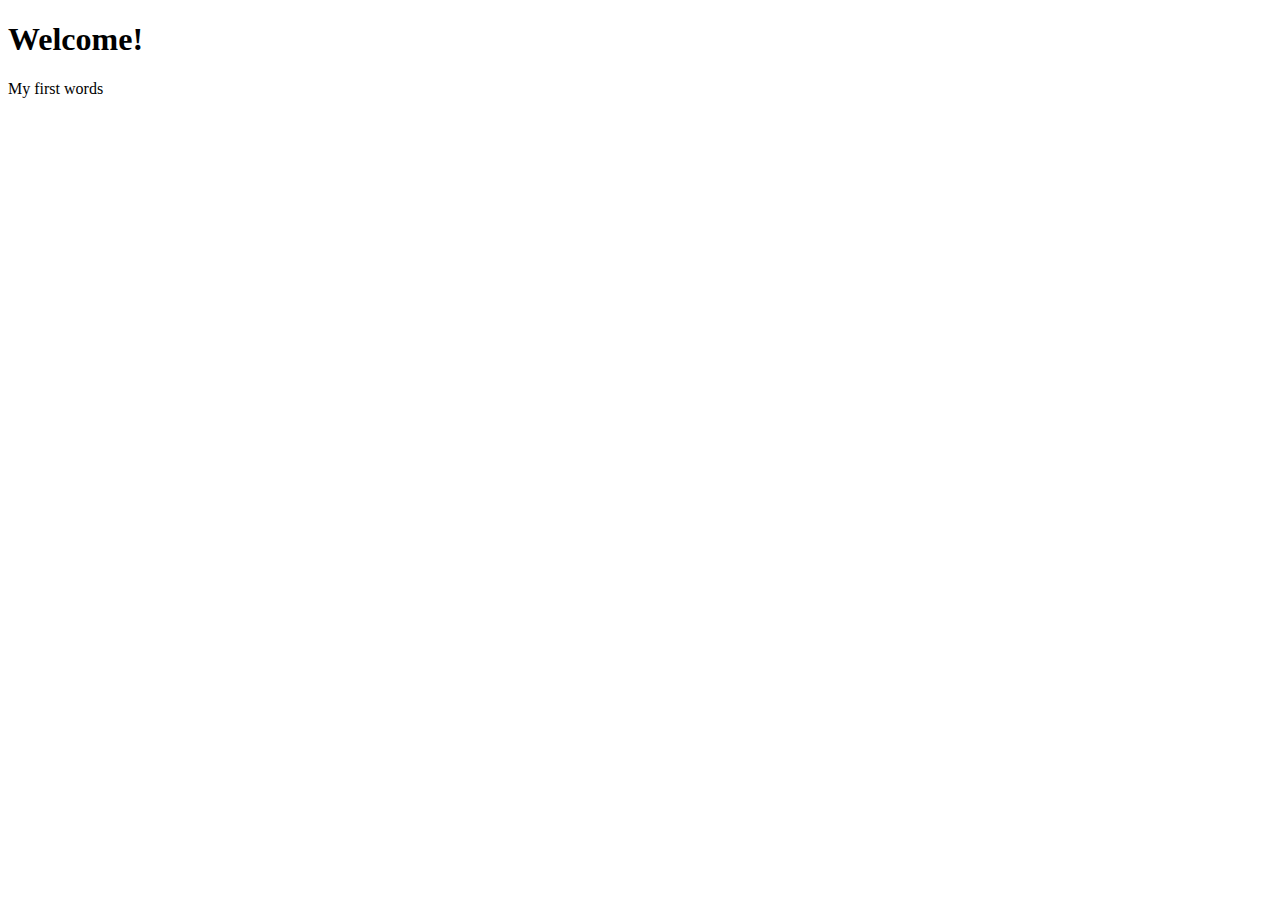
==== HTML + CSS/index.html @ 1b6e92e6 "HTML and Css" ====
<!DOCTYPE html>
<html lang="en">

<head>
    <meta charset="UTF-8" />
    <meta http-equiv="X-UA-Compatible" content="IE=edge" />
    <meta name="viewport" content="width=device-width, initial-scale=1.0" />
    <title>Home</title>
</head>

<body>
    <h1>Welcome!</h1>
    <p>My first words</p> 
    <p></p>

</body>

</html>
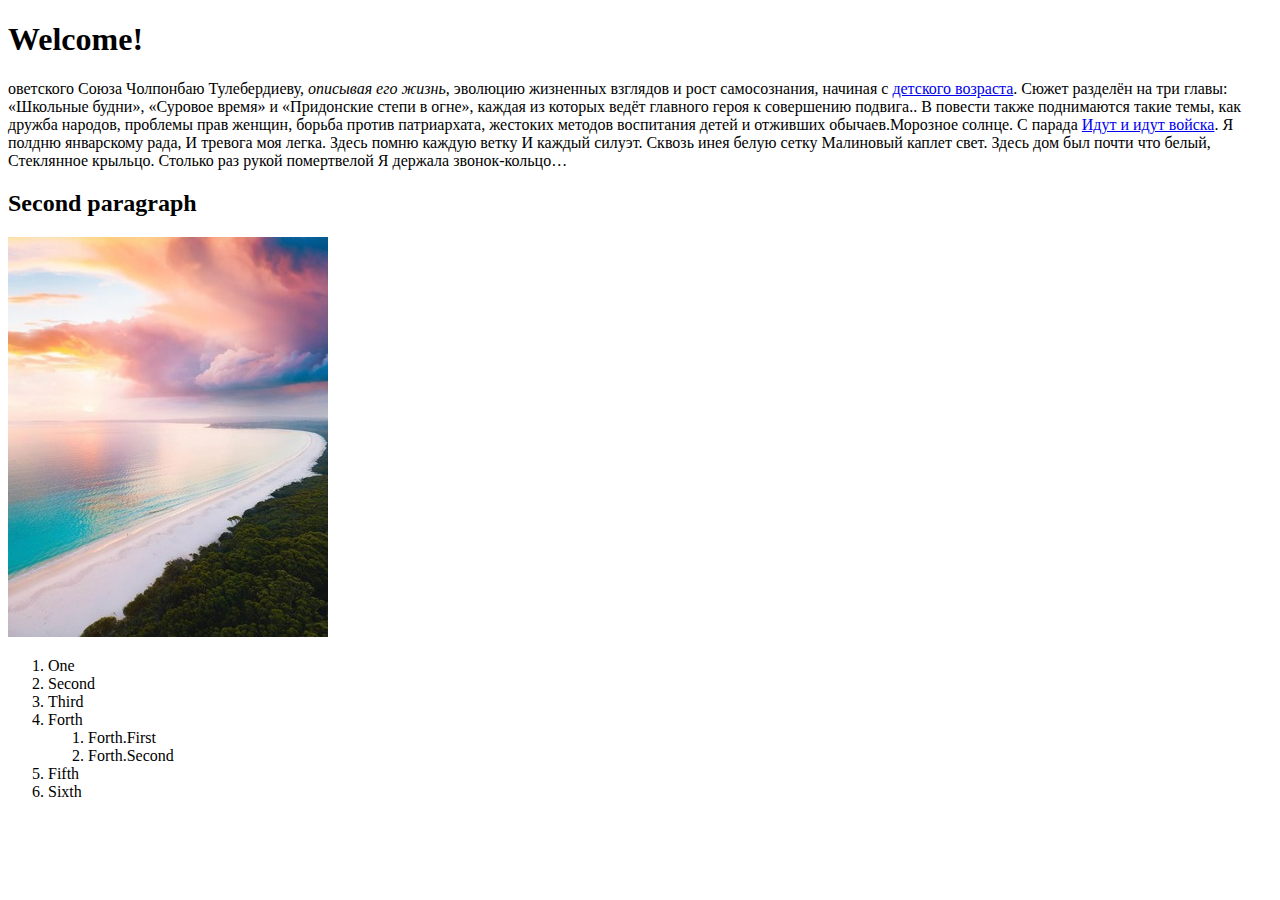
==== commit 5c219c37: "-feat:html and css" ====
--- a/HTML + CSS/index.html
+++ b/HTML + CSS/index.html
@@ -6,13 +6,54 @@
     <meta http-equiv="X-UA-Compatible" content="IE=edge" />
     <meta name="viewport" content="width=device-width, initial-scale=1.0" />
     <title>Home</title>
+    <link rel="stylesheet" href="static/styles/style.css">
+
+
 </head>
 
 <body>
     <h1>Welcome!</h1>
-    <p>My first words</p> 
-    <p></p>
+
+    <p>
+        оветского Союза Чолпонбаю Тулебердиеву, <span>описывая его жизнь</span>, эволюцию жизненных взглядов и рост самосознания,
+        начиная с <a href="https://www.google.com" target="_blank">детского возраста</a>. Сюжет разделён на три главы: «Школьные будни», «Суровое время» и «Придонские степи
+        в огне», каждая из  которых ведёт главного героя к совершению подвига.. В повести также поднимаются такие темы,
+        как дружба народов, проблемы прав женщин, борьба против патриархата, жестоких методов воспитания детей и
+        отживших обычаев.Морозное солнце. С парада
+        <a href="#">Идут и идут войска</a>.
+        Я полдню январскому рада,
+        И тревога моя легка.
+        
+        Здесь помню каждую ветку
+        И каждый силуэт.
+        Сквозь инея белую сетку
+        Малиновый каплет свет.
+        
+        Здесь дом был почти что белый,
+        Стеклянное крыльцо.
+        Столько раз рукой помертвелой
+        Я держала звонок-кольцо…
+    </p>
+
+    <h2>Second paragraph</h2>
+
+<img src="static/images/sunset.jpg" alt="Beautiful">
+
+    <ol>
+        <li>One</li>
+        <li>Second</li>
+        <li>Third</li>
+        <li>Forth
+            <ol>
+                <li>Forth.First</li>
+                <li>Forth.Second</li>
+            </ol>
+        </li>
+        <li>Fifth</li>
+        <li>Sixth</li>
+        
+    </ol>
 
 </body>
 
-</html>+</html>
--- a/HTML + CSS/static/styles/style.css
+++ b/HTML + CSS/static/styles/style.css
@@ -0,0 +1,6 @@
+span{
+    font-style: italic;
+ 
+
+}
+
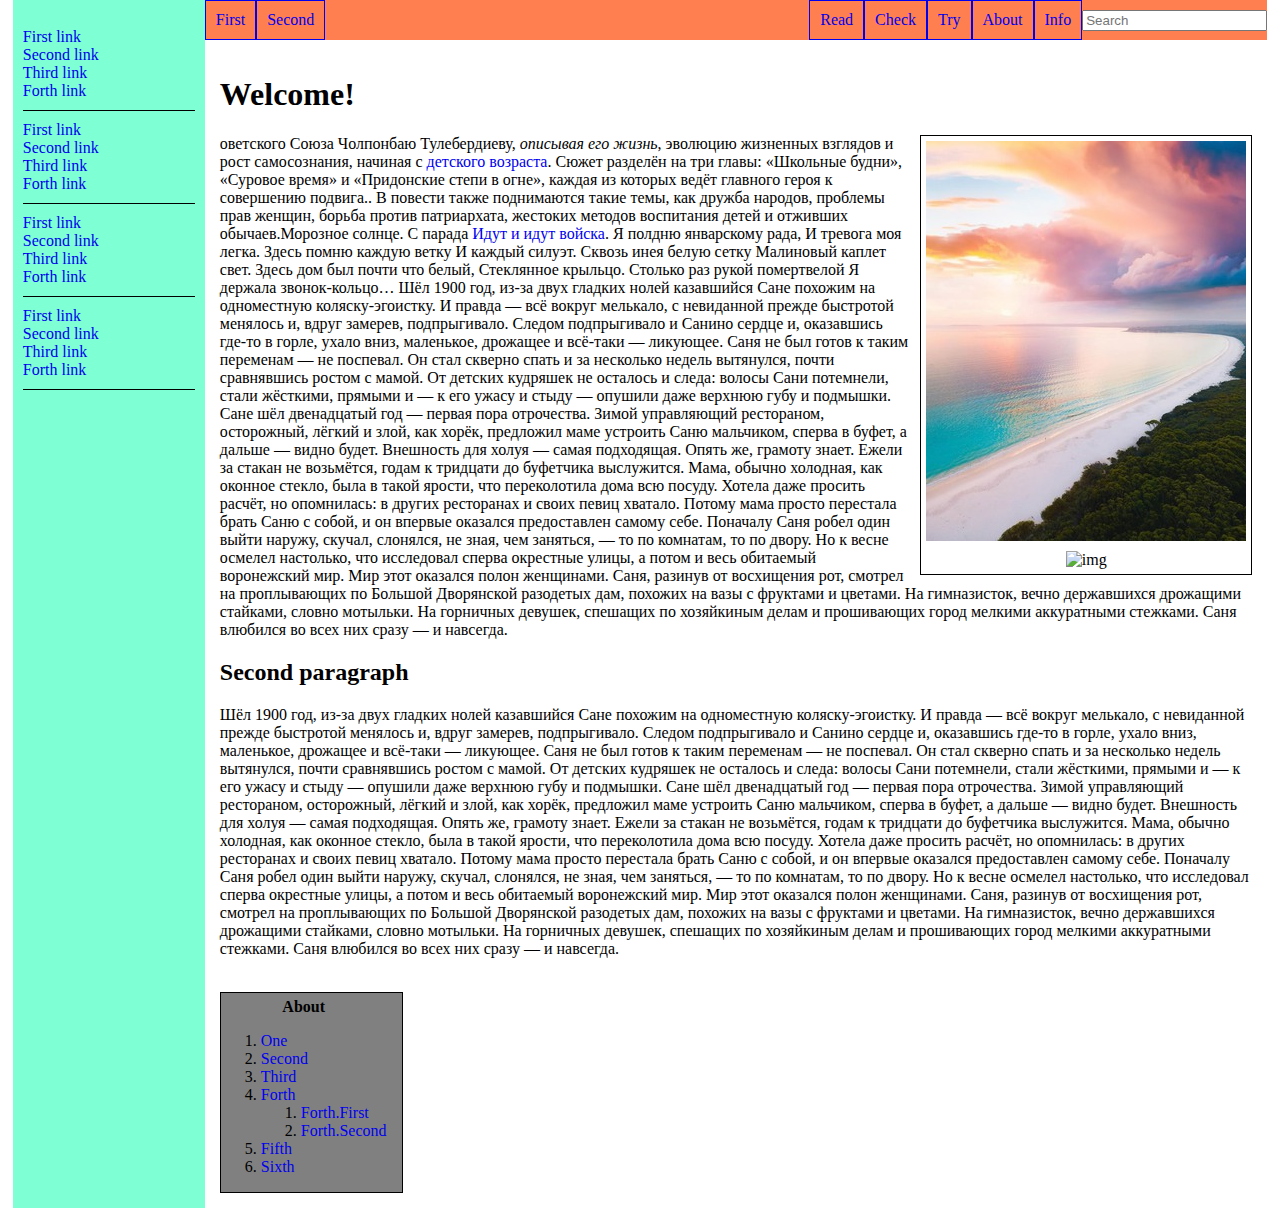
==== commit 815c82dc: "-feat: update html and css" ====
--- a/HTML + CSS/index.html
+++ b/HTML + CSS/index.html
@@ -9,51 +9,198 @@
     <link rel="stylesheet" href="static/styles/style.css">
 
 
+    <style>
+        a
+        {
+            text-decoration: none;
+        }
+    </style>
 </head>
 
 <body>
-    <h1>Welcome!</h1>
-
-    <p>
-        оветского Союза Чолпонбаю Тулебердиеву, <span>описывая его жизнь</span>, эволюцию жизненных взглядов и рост самосознания,
-        начиная с <a href="https://www.google.com" target="_blank">детского возраста</a>. Сюжет разделён на три главы: «Школьные будни», «Суровое время» и «Придонские степи
-        в огне», каждая из  которых ведёт главного героя к совершению подвига.. В повести также поднимаются такие темы,
-        как дружба народов, проблемы прав женщин, борьба против патриархата, жестоких методов воспитания детей и
-        отживших обычаев.Морозное солнце. С парада
-        <a href="#">Идут и идут войска</a>.
-        Я полдню январскому рада,
-        И тревога моя легка.
+
+<div class="page">
+    
+    <div class="header">
+        <div>
+            <img src="https://upload.wikimedia.org/wikipedia/commons/d/de/Wikipedia_Logo_1.0.png" alt="">
+
+        </div>
+
+        <ul>
+            <li><a href = "#"> First link</a></li>
+            <li><a href="#"> Second link</a></li>
+            <li><a href="#"> Third link</a></li>
+            <li> <a href="#">Forth link</a> </li>
+        </ul>
+        <ul>
+            <li><a href = "#"> First link</a></li>
+            <li><a href="#"> Second link</a></li>
+            <li><a href="#"> Third link</a></li>
+            <li> <a href="#">Forth link</a> </li>
+        </ul>
+        <ul>
+            <li><a href = "#"> First link</a></li>
+            <li><a href="#"> Second link</a></li>
+            <li><a href="#"> Third link</a></li>
+            <li> <a href="#">Forth link</a> </li>
+        </ul>
+        <ul>
+            <li><a href = "#"> First link</a></li>
+            <li><a href="#"> Second link</a></li>
+            <li><a href="#"> Third link</a></li>
+            <li> <a href="#">Forth link</a> </li>
+        </ul>
+    </div>
+    
+    <div class="section">
         
-        Здесь помню каждую ветку
-        И каждый силуэт.
-        Сквозь инея белую сетку
-        Малиновый каплет свет.
-        
-        Здесь дом был почти что белый,
-        Стеклянное крыльцо.
-        Столько раз рукой помертвелой
-        Я держала звонок-кольцо…
-    </p>
-
-    <h2>Second paragraph</h2>
-
-<img src="static/images/sunset.jpg" alt="Beautiful">
-
-    <ol>
-        <li>One</li>
-        <li>Second</li>
-        <li>Third</li>
-        <li>Forth
-            <ol>
-                <li>Forth.First</li>
-                <li>Forth.Second</li>
-            </ol>
-        </li>
-        <li>Fifth</li>
-        <li>Sixth</li>
-        
-    </ol>
+        <div class="nav-container">
+    
+            <nav>
+                <ul>
+                    <li><a href="#"> First</a></li>
+                    <li><a href="#"> Second</a></li>
+                </ul>
+    
+            </nav>
+            <nav>
+                <ul>
+                    <li><a href="#"> Read</a></li>
+                    <li><a href="#"> Check</a></li>
+                    <li><a href="#"> Try</a></li>
+                    <li><a href="#"> About</a></li>
+                    <li><a href="#"> Info</a></li>
+                    <input type="text" placeholder="Search">
+                </ul>
+                
+            </nav>
+    
+        </div>
+    
+        <div class="text-page">
+            <h1>Welcome!</h1>
+            <div class="img-container">
+                <div>
+                    <img src="static/images/sunset.jpg" alt="Beautiful">
+                    <img class="bottomlogo"
+                        src="https://upload.wikimedia.org/wikipedia/commons/thumb/6/61/HTML5_logo_and_wordmark.svg/300px-HTML5_logo_and_wordmark.svg.png"
+                        alt="img">
+                </div>
+    
+            </div>
+            <p>
+                оветского Союза Чолпонбаю Тулебердиеву, <span>описывая его жизнь</span>, эволюцию жизненных взглядов и рост
+                самосознания,
+                начиная с <a href="https://www.google.com" target="_blank">детского возраста</a>. Сюжет разделён на три
+                главы: «Школьные будни», «Суровое время» и «Придонские степи
+                в огне», каждая из которых ведёт главного героя к совершению подвига.. В повести также поднимаются такие
+                темы,
+                как дружба народов, проблемы прав женщин, борьба против патриархата, жестоких методов воспитания детей и
+                отживших обычаев.Морозное солнце. С парада
+                <a href="#">Идут и идут войска</a>.
+                Я полдню январскому рада,
+                И тревога моя легка.
+    
+                Здесь помню каждую ветку
+                И каждый силуэт.
+                Сквозь инея белую сетку
+                Малиновый каплет свет.
+    
+                Здесь дом был почти что белый,
+                Стеклянное крыльцо.
+                Столько раз рукой помертвелой
+                Я держала звонок-кольцо…
+    
+                Шёл 1900 год, из-за двух гладких нолей казавшийся Сане похожим на одноместную коляску-эгоистку. И правда —
+                всё вокруг мелькало, с невиданной прежде быстротой менялось и, вдруг замерев, подпрыгивало. Следом
+                подпрыгивало и Санино сердце и, оказавшись где-то в горле, ухало вниз, маленькое, дрожащее и всё-таки —
+                ликующее. Саня не был готов к таким переменам — не поспевал. Он стал скверно спать и за несколько недель
+                вытянулся, почти сравнявшись ростом с мамой. От детских кудряшек не осталось и следа: волосы Сани потемнели,
+                стали жёсткими, прямыми и — к его ужасу и стыду — опушили даже верхнюю губу и подмышки.
+    
+                Сане шёл двенадцатый год — первая пора отрочества. Зимой управляющий рестораном, осторожный, лёгкий и злой,
+                как хорёк, предложил маме устроить Саню мальчиком, сперва в буфет, а дальше — видно будет. Внешность для
+                холуя — самая подходящая. Опять же, грамоту знает. Ежели за стакан не возьмётся, годам к тридцати до
+                буфетчика выслужится.
+    
+                Мама, обычно холодная, как оконное стекло, была в такой ярости, что переколотила дома всю посуду. Хотела
+                даже просить расчёт, но опомнилась: в других ресторанах и своих певиц хватало. Потому мама просто перестала
+                брать Саню с собой, и он впервые оказался предоставлен самому себе. Поначалу Саня робел один выйти наружу,
+                скучал, слонялся, не зная, чем заняться, — то по комнатам, то по двору. Но к весне осмелел настолько, что
+                исследовал сперва окрестные улицы, а потом и весь обитаемый воронежский мир.
+    
+                Мир этот оказался полон женщинами.
+    
+                Саня, разинув от восхищения рот, смотрел на проплывающих по Большой Дворянской разодетых дам, похожих на
+                вазы с фруктами и цветами. На гимназисток, вечно державшихся дрожащими стайками, словно мотыльки. На
+                горничных девушек, спешащих по хозяйкиным делам и прошивающих город мелкими аккуратными стежками.
+    
+                Саня влюбился во всех них сразу — и навсегда.
+    
+    
+            </p>
+    
+            <h2>Second paragraph</h2>
+    
+            <p>
+                Шёл 1900 год, из-за двух гладких нолей казавшийся Сане похожим на одноместную коляску-эгоистку. И правда —
+                всё вокруг мелькало, с невиданной прежде быстротой менялось и, вдруг замерев, подпрыгивало. Следом
+                подпрыгивало и Санино сердце и, оказавшись где-то в горле, ухало вниз, маленькое, дрожащее и всё-таки —
+                ликующее. Саня не был готов к таким переменам — не поспевал. Он стал скверно спать и за несколько недель
+                вытянулся, почти сравнявшись ростом с мамой. От детских кудряшек не осталось и следа: волосы Сани потемнели,
+                стали жёсткими, прямыми и — к его ужасу и стыду — опушили даже верхнюю губу и подмышки.
+    
+                Сане шёл двенадцатый год — первая пора отрочества. Зимой управляющий рестораном, осторожный, лёгкий и злой,
+                как хорёк, предложил маме устроить Саню мальчиком, сперва в буфет, а дальше — видно будет. Внешность для
+                холуя — самая подходящая. Опять же, грамоту знает. Ежели за стакан не возьмётся, годам к тридцати до
+                буфетчика выслужится.
+    
+                Мама, обычно холодная, как оконное стекло, была в такой ярости, что переколотила дома всю посуду. Хотела
+                даже просить расчёт, но опомнилась: в других ресторанах и своих певиц хватало. Потому мама просто перестала
+                брать Саню с собой, и он впервые оказался предоставлен самому себе. Поначалу Саня робел один выйти наружу,
+                скучал, слонялся, не зная, чем заняться, — то по комнатам, то по двору. Но к весне осмелел настолько, что
+                исследовал сперва окрестные улицы, а потом и весь обитаемый воронежский мир.
+    
+                Мир этот оказался полон женщинами.
+    
+                Саня, разинув от восхищения рот, смотрел на проплывающих по Большой Дворянской разодетых дам, похожих на
+                вазы с фруктами и цветами. На гимназисток, вечно державшихся дрожащими стайками, словно мотыльки. На
+                горничных девушек, спешащих по хозяйкиным делам и прошивающих город мелкими аккуратными стежками.
+    
+                Саня влюбился во всех них сразу — и навсегда.
+    
+    
+            </p>
+    
+            <br>
+            <div class="list-container">
+                <p>About</p>
+                <ol>
+                    <li><a href="#">One</a></li>
+                    <li><a href="#">Second</a></li>
+                    <li><a href="#">Third</a></li>
+                    <li><a href="#">Forth</a>
+                        <ol>
+                            <li><a href="#">Forth.First</a></li>
+                            <li><a href="#">Forth.Second</a></li>
+                        </ol>
+                    </li>
+                    <li><a href="#">Fifth</a></li>
+                    <li><a href="#">Sixth</a></li>
+    
+                </ol>
+    
+            </div>
+    
+        </div>
+    
+    </div>
+
+</div>
+
+
 
 </body>
 
-</html>
+</html>--- a/HTML + CSS/static/styles/style.css
+++ b/HTML + CSS/static/styles/style.css
@@ -1,6 +1,126 @@
+body{
+    margin: 0px;
+    padding: 0px;
+
+}
 span{
     font-style: italic;
  
 
 }
 
+/* Upper bar */
+
+.nav-container
+{
+    background-color:coral;
+    display: flex;
+    justify-content: space-between;
+}
+.nav-container>nav>ul
+{
+    margin: 0px;
+    padding: 0px;
+    display: flex;
+    align-items: center;
+    list-style: none;
+}
+.nav-container>nav>ul>li>a
+{
+    display: block;
+    padding: 10px;
+    border-style: solid;
+    border-width: 0.5px;
+}
+
+/* /Upper bar */
+
+
+@media (max-width)
+{
+    .nav-container
+    {
+        flex-direction: column;
+    }
+}
+
+
+/* main content */
+
+.list-container
+{
+    padding-right: 15px;
+    display: inline-block;
+    border-style:solid;
+    border-width: 0.5px;
+    background-color: grey;
+}
+.list-container>p
+{
+    margin-top: 5px;
+    text-align: center;
+    font-weight:bold;
+
+}
+
+.img-container
+{
+    border-style: solid;
+    border-width: 0.5px;
+    float: right;
+    padding: 5px;
+    margin-left: 12px;
+}
+
+.img-container>div
+{
+   display: flex;
+   flex-direction: column;
+   align-items: center;
+}
+.bottomlogo
+{
+    padding-top: 10px;
+    max-width: 200px;
+    
+}
+
+/* /main content */
+
+.page
+{
+    display: flex;
+    justify-content: center;
+}
+.header
+{
+    width: 15%;
+    background-color: aquamarine;
+
+}
+.section
+{
+    width: 83%;
+}
+.text-page
+{
+    padding: 15px;
+}
+.header>ul
+{
+    list-style: none;
+    border-bottom-style: solid;
+    border-width: 0.5px;
+    margin: 10px;
+    padding: 0px;
+    padding-bottom: 10px;
+}
+.header>div
+{
+    width: 100%;
+
+}
+.header>div>img
+{
+    width:100%;
+}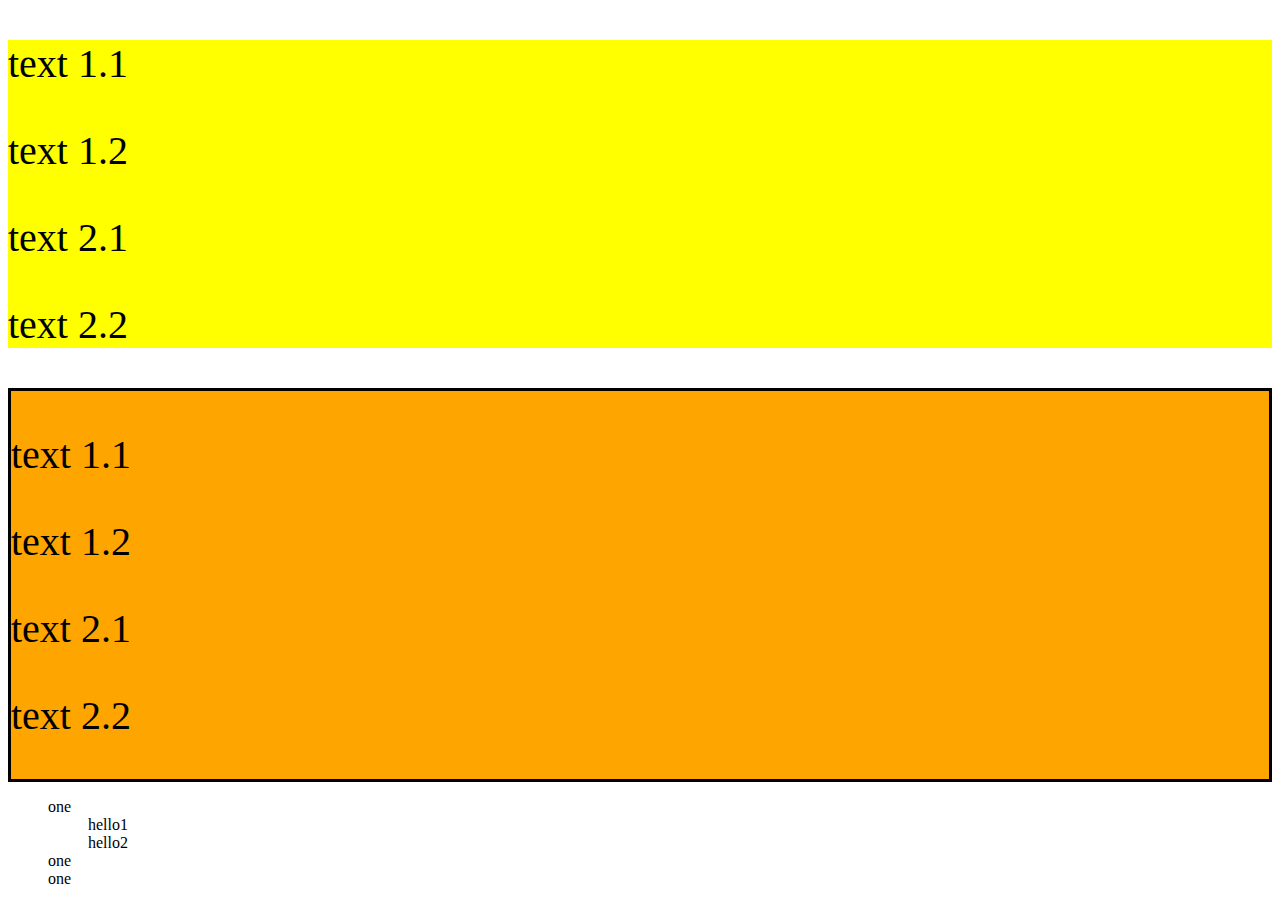
==== commit 5de5bbb3: "-feat: HTML and CSS" ====
--- a/HTML + CSS/index.html
+++ b/HTML + CSS/index.html
@@ -7,200 +7,47 @@
     <meta name="viewport" content="width=device-width, initial-scale=1.0" />
     <title>Home</title>
     <link rel="stylesheet" href="static/styles/style.css">
-
-
-    <style>
-        a
-        {
-            text-decoration: none;
-        }
-    </style>
 </head>
 
 <body>
 
-<div class="page">
-    
-    <div class="header">
-        <div>
-            <img src="https://upload.wikimedia.org/wikipedia/commons/d/de/Wikipedia_Logo_1.0.png" alt="">
 
+    <div class="first" id="priority">
+        <p >text 1.1</p>
+        <p>text 1.2</p>
+        <div class = "baby">
+            <p>text 2.1 </p>
+            <p>text 2.2</p>
         </div>
-
-        <ul>
-            <li><a href = "#"> First link</a></li>
-            <li><a href="#"> Second link</a></li>
-            <li><a href="#"> Third link</a></li>
-            <li> <a href="#">Forth link</a> </li>
-        </ul>
-        <ul>
-            <li><a href = "#"> First link</a></li>
-            <li><a href="#"> Second link</a></li>
-            <li><a href="#"> Third link</a></li>
-            <li> <a href="#">Forth link</a> </li>
-        </ul>
-        <ul>
-            <li><a href = "#"> First link</a></li>
-            <li><a href="#"> Second link</a></li>
-            <li><a href="#"> Third link</a></li>
-            <li> <a href="#">Forth link</a> </li>
-        </ul>
-        <ul>
-            <li><a href = "#"> First link</a></li>
-            <li><a href="#"> Second link</a></li>
-            <li><a href="#"> Third link</a></li>
-            <li> <a href="#">Forth link</a> </li>
-        </ul>
     </div>
     
-    <div class="section">
-        
-        <div class="nav-container">
-    
-            <nav>
-                <ul>
-                    <li><a href="#"> First</a></li>
-                    <li><a href="#"> Second</a></li>
-                </ul>
-    
-            </nav>
-            <nav>
-                <ul>
-                    <li><a href="#"> Read</a></li>
-                    <li><a href="#"> Check</a></li>
-                    <li><a href="#"> Try</a></li>
-                    <li><a href="#"> About</a></li>
-                    <li><a href="#"> Info</a></li>
-                    <input type="text" placeholder="Search">
-                </ul>
-                
-            </nav>
-    
-        </div>
-    
-        <div class="text-page">
-            <h1>Welcome!</h1>
-            <div class="img-container">
-                <div>
-                    <img src="static/images/sunset.jpg" alt="Beautiful">
-                    <img class="bottomlogo"
-                        src="https://upload.wikimedia.org/wikipedia/commons/thumb/6/61/HTML5_logo_and_wordmark.svg/300px-HTML5_logo_and_wordmark.svg.png"
-                        alt="img">
-                </div>
-    
-            </div>
-            <p>
-                оветского Союза Чолпонбаю Тулебердиеву, <span>описывая его жизнь</span>, эволюцию жизненных взглядов и рост
-                самосознания,
-                начиная с <a href="https://www.google.com" target="_blank">детского возраста</a>. Сюжет разделён на три
-                главы: «Школьные будни», «Суровое время» и «Придонские степи
-                в огне», каждая из которых ведёт главного героя к совершению подвига.. В повести также поднимаются такие
-                темы,
-                как дружба народов, проблемы прав женщин, борьба против патриархата, жестоких методов воспитания детей и
-                отживших обычаев.Морозное солнце. С парада
-                <a href="#">Идут и идут войска</a>.
-                Я полдню январскому рада,
-                И тревога моя легка.
-    
-                Здесь помню каждую ветку
-                И каждый силуэт.
-                Сквозь инея белую сетку
-                Малиновый каплет свет.
-    
-                Здесь дом был почти что белый,
-                Стеклянное крыльцо.
-                Столько раз рукой помертвелой
-                Я держала звонок-кольцо…
-    
-                Шёл 1900 год, из-за двух гладких нолей казавшийся Сане похожим на одноместную коляску-эгоистку. И правда —
-                всё вокруг мелькало, с невиданной прежде быстротой менялось и, вдруг замерев, подпрыгивало. Следом
-                подпрыгивало и Санино сердце и, оказавшись где-то в горле, ухало вниз, маленькое, дрожащее и всё-таки —
-                ликующее. Саня не был готов к таким переменам — не поспевал. Он стал скверно спать и за несколько недель
-                вытянулся, почти сравнявшись ростом с мамой. От детских кудряшек не осталось и следа: волосы Сани потемнели,
-                стали жёсткими, прямыми и — к его ужасу и стыду — опушили даже верхнюю губу и подмышки.
-    
-                Сане шёл двенадцатый год — первая пора отрочества. Зимой управляющий рестораном, осторожный, лёгкий и злой,
-                как хорёк, предложил маме устроить Саню мальчиком, сперва в буфет, а дальше — видно будет. Внешность для
-                холуя — самая подходящая. Опять же, грамоту знает. Ежели за стакан не возьмётся, годам к тридцати до
-                буфетчика выслужится.
-    
-                Мама, обычно холодная, как оконное стекло, была в такой ярости, что переколотила дома всю посуду. Хотела
-                даже просить расчёт, но опомнилась: в других ресторанах и своих певиц хватало. Потому мама просто перестала
-                брать Саню с собой, и он впервые оказался предоставлен самому себе. Поначалу Саня робел один выйти наружу,
-                скучал, слонялся, не зная, чем заняться, — то по комнатам, то по двору. Но к весне осмелел настолько, что
-                исследовал сперва окрестные улицы, а потом и весь обитаемый воронежский мир.
-    
-                Мир этот оказался полон женщинами.
-    
-                Саня, разинув от восхищения рот, смотрел на проплывающих по Большой Дворянской разодетых дам, похожих на
-                вазы с фруктами и цветами. На гимназисток, вечно державшихся дрожащими стайками, словно мотыльки. На
-                горничных девушек, спешащих по хозяйкиным делам и прошивающих город мелкими аккуратными стежками.
-    
-                Саня влюбился во всех них сразу — и навсегда.
-    
-    
-            </p>
-    
-            <h2>Second paragraph</h2>
-    
-            <p>
-                Шёл 1900 год, из-за двух гладких нолей казавшийся Сане похожим на одноместную коляску-эгоистку. И правда —
-                всё вокруг мелькало, с невиданной прежде быстротой менялось и, вдруг замерев, подпрыгивало. Следом
-                подпрыгивало и Санино сердце и, оказавшись где-то в горле, ухало вниз, маленькое, дрожащее и всё-таки —
-                ликующее. Саня не был готов к таким переменам — не поспевал. Он стал скверно спать и за несколько недель
-                вытянулся, почти сравнявшись ростом с мамой. От детских кудряшек не осталось и следа: волосы Сани потемнели,
-                стали жёсткими, прямыми и — к его ужасу и стыду — опушили даже верхнюю губу и подмышки.
-    
-                Сане шёл двенадцатый год — первая пора отрочества. Зимой управляющий рестораном, осторожный, лёгкий и злой,
-                как хорёк, предложил маме устроить Саню мальчиком, сперва в буфет, а дальше — видно будет. Внешность для
-                холуя — самая подходящая. Опять же, грамоту знает. Ежели за стакан не возьмётся, годам к тридцати до
-                буфетчика выслужится.
-    
-                Мама, обычно холодная, как оконное стекло, была в такой ярости, что переколотила дома всю посуду. Хотела
-                даже просить расчёт, но опомнилась: в других ресторанах и своих певиц хватало. Потому мама просто перестала
-                брать Саню с собой, и он впервые оказался предоставлен самому себе. Поначалу Саня робел один выйти наружу,
-                скучал, слонялся, не зная, чем заняться, — то по комнатам, то по двору. Но к весне осмелел настолько, что
-                исследовал сперва окрестные улицы, а потом и весь обитаемый воронежский мир.
-    
-                Мир этот оказался полон женщинами.
-    
-                Саня, разинув от восхищения рот, смотрел на проплывающих по Большой Дворянской разодетых дам, похожих на
-                вазы с фруктами и цветами. На гимназисток, вечно державшихся дрожащими стайками, словно мотыльки. На
-                горничных девушек, спешащих по хозяйкиным делам и прошивающих город мелкими аккуратными стежками.
-    
-                Саня влюбился во всех них сразу — и навсегда.
-    
-    
-            </p>
-    
-            <br>
-            <div class="list-container">
-                <p>About</p>
-                <ol>
-                    <li><a href="#">One</a></li>
-                    <li><a href="#">Second</a></li>
-                    <li><a href="#">Third</a></li>
-                    <li><a href="#">Forth</a>
-                        <ol>
-                            <li><a href="#">Forth.First</a></li>
-                            <li><a href="#">Forth.Second</a></li>
-                        </ol>
-                    </li>
-                    <li><a href="#">Fifth</a></li>
-                    <li><a href="#">Sixth</a></li>
-    
-                </ol>
-    
-            </div>
-    
-        </div>
-    
-    </div>
-
-</div>
 
 
 
+    <div class="first border-div">
+        <p>text 1.1</p>
+        <p>text 1.2</p>
+        <div class = "baby">
+            <p>text 2.1 </p>
+            <p> text 2.2</p>
+        </div>
+    </div>
+
+
+
+    <div class="list">
+        <ul>
+            <li>one</li>
+                <ul>
+                    <li>hello1</li>
+                    <li>hello2</li></ul>
+            </li>
+            <li>one</li>
+            <li>one
+            </li>
+
+        </ul>
+    </div>
 </body>
 
 </html>--- a/HTML + CSS/static/styles/style.css
+++ b/HTML + CSS/static/styles/style.css
@@ -1,126 +1,24 @@
-body{
-    margin: 0px;
-    padding: 0px;
-
-}
-span{
-    font-style: italic;
- 
-
-}
-
-/* Upper bar */
-
-.nav-container
+.first
 {
-    background-color:coral;
-    display: flex;
-    justify-content: space-between;
-}
-.nav-container>nav>ul
-{
-    margin: 0px;
-    padding: 0px;
-    display: flex;
-    align-items: center;
-    list-style: none;
-}
-.nav-container>nav>ul>li>a
-{
-    display: block;
-    padding: 10px;
-    border-style: solid;
-    border-width: 0.5px;
-}
-
-/* /Upper bar */
-
-
-@media (max-width)
-{
-    .nav-container
-    {
-        flex-direction: column;
-    }
+    background-color: yellow;
 }
 
 
-/* main content */
-
-.list-container
+.border-div
 {
-    padding-right: 15px;
-    display: inline-block;
     border-style:solid;
-    border-width: 0.5px;
-    background-color: grey;
-}
-.list-container>p
-{
-    margin-top: 5px;
-    text-align: center;
-    font-weight:bold;
-
 }
 
-.img-container
+.first.border-div
 {
-    border-style: solid;
-    border-width: 0.5px;
-    float: right;
-    padding: 5px;
-    margin-left: 12px;
+    background-color: orange;
 }
 
-.img-container>div
+.first p
 {
-   display: flex;
-   flex-direction: column;
-   align-items: center;
+    font-size: 40px;
 }
-.bottomlogo
+ul
 {
-    padding-top: 10px;
-    max-width: 200px;
-    
-}
-
-/* /main content */
-
-.page
-{
-    display: flex;
-    justify-content: center;
-}
-.header
-{
-    width: 15%;
-    background-color: aquamarine;
-
-}
-.section
-{
-    width: 83%;
-}
-.text-page
-{
-    padding: 15px;
-}
-.header>ul
-{
-    list-style: none;
-    border-bottom-style: solid;
-    border-width: 0.5px;
-    margin: 10px;
-    padding: 0px;
-    padding-bottom: 10px;
-}
-.header>div
-{
-    width: 100%;
-
-}
-.header>div>img
-{
-    width:100%;
+    list-style:none;
 }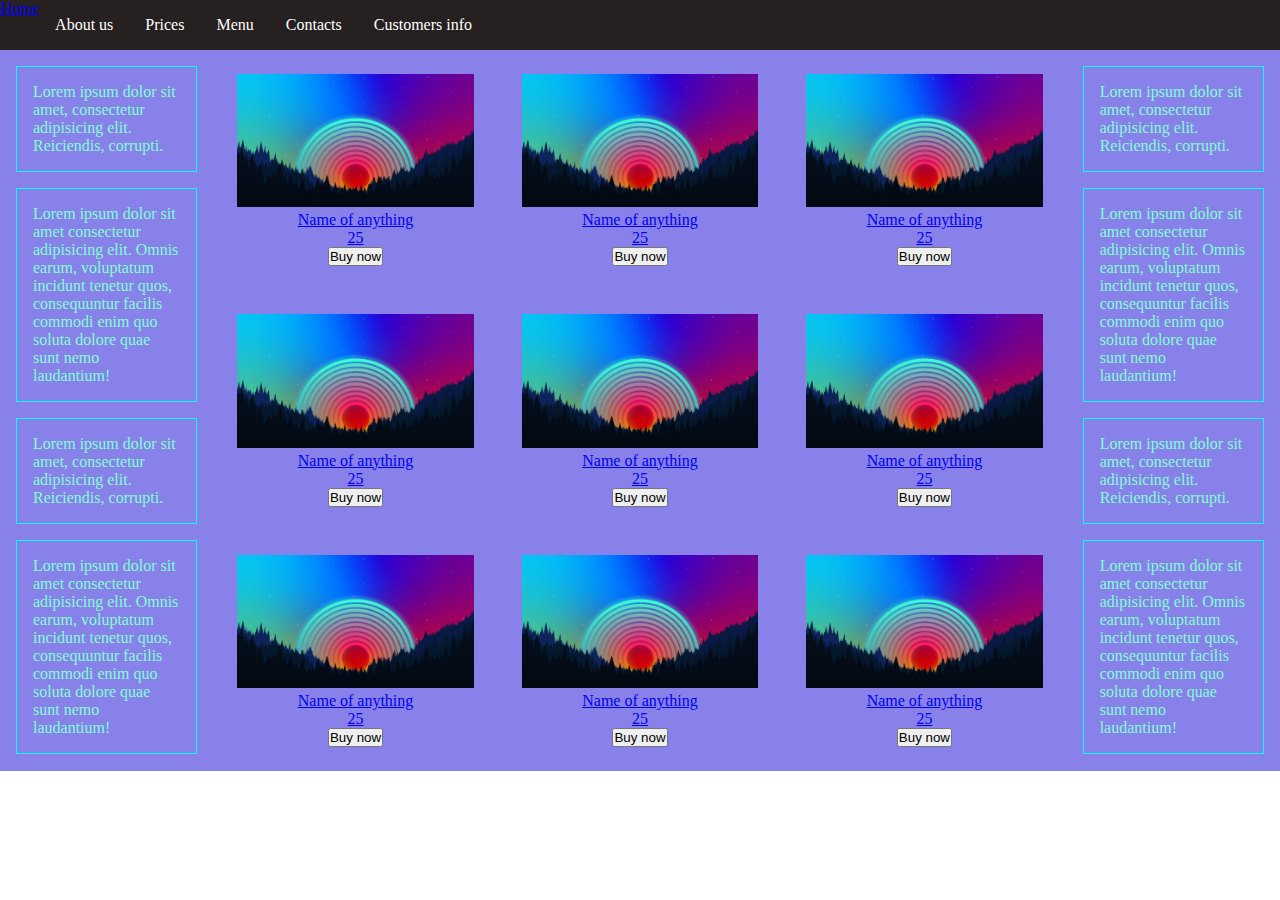
==== commit 2a5b39c2: "-feat: first template" ====
--- a/HTML + CSS/index.html
+++ b/HTML + CSS/index.html
@@ -6,48 +6,174 @@
     <meta http-equiv="X-UA-Compatible" content="IE=edge" />
     <meta name="viewport" content="width=device-width, initial-scale=1.0" />
     <title>Home</title>
-    <link rel="stylesheet" href="static/styles/style.css">
+    <link rel="stylesheet" href="static/styles/style-main-container.css">
+    <link rel="stylesheet" href="static/styles/style-card-container.css">
+    <link rel="stylesheet" href="static/styles/nav-pad.css">
 </head>
 
 <body>
 
+    <div class="navbar">
+        <a href="#">Home</a>
+        <div class="drop">
+            <button class="nav-btn">&#9776;</button>
+            <div class="nav-list">
+                <a href="index.html">About us</a>
+                <a href="index.html">Prices</a>
+                <a href="index.html">Menu</a>
+                <a href="index.html">Contacts</a>
+                <a href="index.html">Customers info</a>
+            </div>
+            </div>
 
-    <div class="first" id="priority">
-        <p >text 1.1</p>
-        <p>text 1.2</p>
-        <div class = "baby">
-            <p>text 2.1 </p>
-            <p>text 2.2</p>
-        </div>
-    </div>
-    
-
-
-
-    <div class="first border-div">
-        <p>text 1.1</p>
-        <p>text 1.2</p>
-        <div class = "baby">
-            <p>text 2.1 </p>
-            <p> text 2.2</p>
         </div>
     </div>
 
 
 
-    <div class="list">
-        <ul>
-            <li>one</li>
-                <ul>
-                    <li>hello1</li>
-                    <li>hello2</li></ul>
-            </li>
-            <li>one</li>
-            <li>one
-            </li>
+    <div class="main-container">
 
-        </ul>
+        <div class="left-bar">
+        <p>Lorem ipsum dolor sit amet, consectetur adipisicing elit. Reiciendis, corrupti.</p>
+        <p>Lorem ipsum dolor sit amet consectetur adipisicing elit. Omnis earum, voluptatum incidunt tenetur quos, consequuntur facilis commodi enim quo soluta dolore quae sunt nemo laudantium!</p>
+        <p>Lorem ipsum dolor sit amet, consectetur adipisicing elit. Reiciendis, corrupti.</p>
+        <p>Lorem ipsum dolor sit amet consectetur adipisicing elit. Omnis earum, voluptatum incidunt tenetur quos, consequuntur facilis commodi enim quo soluta dolore quae sunt nemo laudantium!</p>
+        
     </div>
+        
+        <div class="container">
+        <div class="card">
+            <a href="#"><img src="static/images/image_project.jpg" alt=""></a>
+            <div class="info">
+                <a href="#">
+                    <p>Name of anything</p>
+                </a>
+                <a href="#">
+                    <p>25</p>
+                </a>
+                <button>Buy now</button>
+    
+            </div>
+        </div>
+        <div class="card">
+            <a href="#"><img src="static/images/image_project.jpg" alt=""></a>
+            <div class="info">
+                <a href="#">
+                    <p>Name of anything</p>
+                </a>
+                <a href="#">
+                    <p>25</p>
+                </a>
+                <button>Buy now</button>
+    
+            </div>
+        </div>
+        <div class="card">
+            <a href="#"><img src="static/images/image_project.jpg" alt=""></a>
+            <div class="info">
+                <a href="#">
+                    <p>Name of anything</p>
+                </a>
+                <a href="#">
+                    <p>25</p>
+                </a>
+                <button>Buy now</button>
+    
+            </div>
+        </div>
+        <div class="card">
+            <a href="#"><img src="static/images/image_project.jpg" alt=""></a>
+            <div class="info">
+                <a href="#">
+                    <p>Name of anything</p>
+                </a>
+                <a href="#">
+                    <p>25</p>
+                </a>
+                <button>Buy now</button>
+    
+            </div>
+        </div>
+        <div class="card">
+            <a href="#"><img src="static/images/image_project.jpg" alt=""></a>
+            <div class="info">
+                <a href="#">
+                    <p>Name of anything</p>
+                </a>
+                <a href="#">
+                    <p>25</p>
+                </a>
+                <button>Buy now</button>
+    
+            </div>
+        </div>
+        <div class="card">
+            <a href="#"><img src="static/images/image_project.jpg" alt=""></a>
+            <div class="info">
+                <a href="#">
+                    <p>Name of anything</p>
+                </a>
+                <a href="#">
+                    <p>25</p>
+                </a>
+                <button>Buy now</button>
+    
+            </div>
+        </div>
+        <div class="card">
+            <a href="#"><img src="static/images/image_project.jpg" alt=""></a>
+            <div class="info">
+                <a href="#">
+                    <p>Name of anything</p>
+                </a>
+                <a href="#">
+                    <p>25</p>
+                </a>
+                <button>Buy now</button>
+    
+            </div>
+        </div>
+        <div class="card">
+            <a href="#"><img src="static/images/image_project.jpg" alt=""></a>
+            <div class="info">
+                <a href="#">
+                    <p>Name of anything</p>
+                </a>
+                <a href="#">
+                    <p>25</p>
+                </a>
+                <button>Buy now</button>
+    
+            </div>
+        </div>
+        <div class="card">
+            <a href="#"><img src="static/images/image_project.jpg" alt=""></a>
+            <div class="info">
+                <a href="#">
+                    <p>Name of anything</p>
+                </a>
+                <a href="#">
+                    <p>25</p>
+                </a>
+                <button>Buy now</button>
+    
+            </div>
+        </div>
+    </div>
+
+
+    <div class="right-bar"> 
+        <p>Lorem ipsum dolor sit amet, consectetur adipisicing elit. Reiciendis, corrupti.</p>
+        <p>Lorem ipsum dolor sit amet consectetur adipisicing elit. Omnis earum, voluptatum incidunt tenetur quos, consequuntur facilis commodi enim quo soluta dolore quae sunt nemo laudantium!</p>
+        <p>Lorem ipsum dolor sit amet, consectetur adipisicing elit. Reiciendis, corrupti.</p>
+        <p>Lorem ipsum dolor sit amet consectetur adipisicing elit. Omnis earum, voluptatum incidunt tenetur quos, consequuntur facilis commodi enim quo soluta dolore quae sunt nemo laudantium!</p>
+        
+    </div>
+    </div>
+
+
+
+
 </body>
 
 </html>--- a/HTML + CSS/static/styles/style-main-container.css
+++ b/HTML + CSS/static/styles/style-main-container.css
@@ -0,0 +1,67 @@
+.main-container
+{
+    display: grid;
+    grid-template-columns: repeat(12,1fr);
+    grid-template-rows: repeat(1);
+    background-color: #8881ea;
+
+}
+
+.left-bar
+{
+    grid-column: 1/3;
+}
+
+.container
+{
+    grid-column: 3/11;
+}
+
+.right-bar
+{
+    grid-column: 11/13;
+}
+
+.left-bar p,
+.right-bar p
+{
+margin: 1em;
+padding: 1em;
+border-style: solid;
+border-width: 0.5px;
+color:aquamarine;
+border-color: aqua;
+}
+
+@media(max-width:900px)
+{
+   .main-container
+   {
+    grid-template-rows: repeat(3);
+   }
+   .left-bar
+{
+    grid-column: 1/13;
+    grid-row: 1/2;
+}
+
+.container
+{
+    grid-column: 1/13;
+    grid-row: 2/3;
+}
+
+.right-bar
+{
+    grid-column: 1/13;
+    grid-row: 3/4;
+}
+}
+
+@media(max-width:600px)
+{
+   .main-container
+   {
+    grid-template-rows: repeat(3);
+   }
+}--- a/HTML + CSS/static/styles/style-card-container.css
+++ b/HTML + CSS/static/styles/style-card-container.css
@@ -0,0 +1,53 @@
+* 
+{
+    padding: 0px;
+    margin: 0px;
+}
+
+.container
+{
+    display: grid;
+    grid-template-columns: repeat(3,1fr);
+    grid-template-rows: repeat(3);
+}
+
+.card
+{
+    margin: 1.5em;
+}
+
+.card img
+{
+    width: 100%;
+}
+
+.card>.info
+{
+    text-align: center;
+}
+
+
+
+@media(max-width: 1000px)
+{
+    .container
+    {
+        grid-template-columns: repeat(2,1fr);
+        grid-template-rows: repeat(5);
+    }
+}
+
+
+@media(max-width: 600px)
+{
+    .container
+    {
+        grid-template-columns: repeat(1,1fr);
+        grid-template-rows: repeat(9);
+    }
+
+    .card
+    {
+    margin-inline: 0;
+    }
+}--- a/HTML + CSS/static/styles/nav-pad.css
+++ b/HTML + CSS/static/styles/nav-pad.css
@@ -0,0 +1,67 @@
+.navbar
+{
+    display: flex;
+    background-color: rgb(38, 32, 32);
+}
+
+.nav-list
+{
+    display: flex;
+}
+
+
+.nav-list a
+{
+    display: block;
+    padding: 1em;
+
+    text-decoration: none;
+    color:white;
+
+}
+
+.nav-list a:hover
+{
+    background-color: rgb(87, 73, 73);
+}
+
+.nav-btn
+{
+    display: none;
+}
+
+@media(max-width:1000px)
+{
+    .nav-btn
+    {
+        font-size: 2em;
+        padding-inline: 10px;
+        padding-bottom: 3px;
+        border:none;
+        background-color: rgb(38, 32, 32);
+        color:white;
+        display: block;
+        cursor: pointer;
+    }
+
+    .nav-list
+    {
+        display: none;
+    }
+
+    .nav-btn:hover
+    {
+        background-color: rgb(87, 73, 73);
+    }
+    .drop:hover .nav-list
+    {
+        display: block;
+        position: absolute;
+        background-color: rgb(38, 32, 32);
+        right: 1px;
+    }
+    .navbar
+    {
+        justify-content: space-between;
+    }
+}